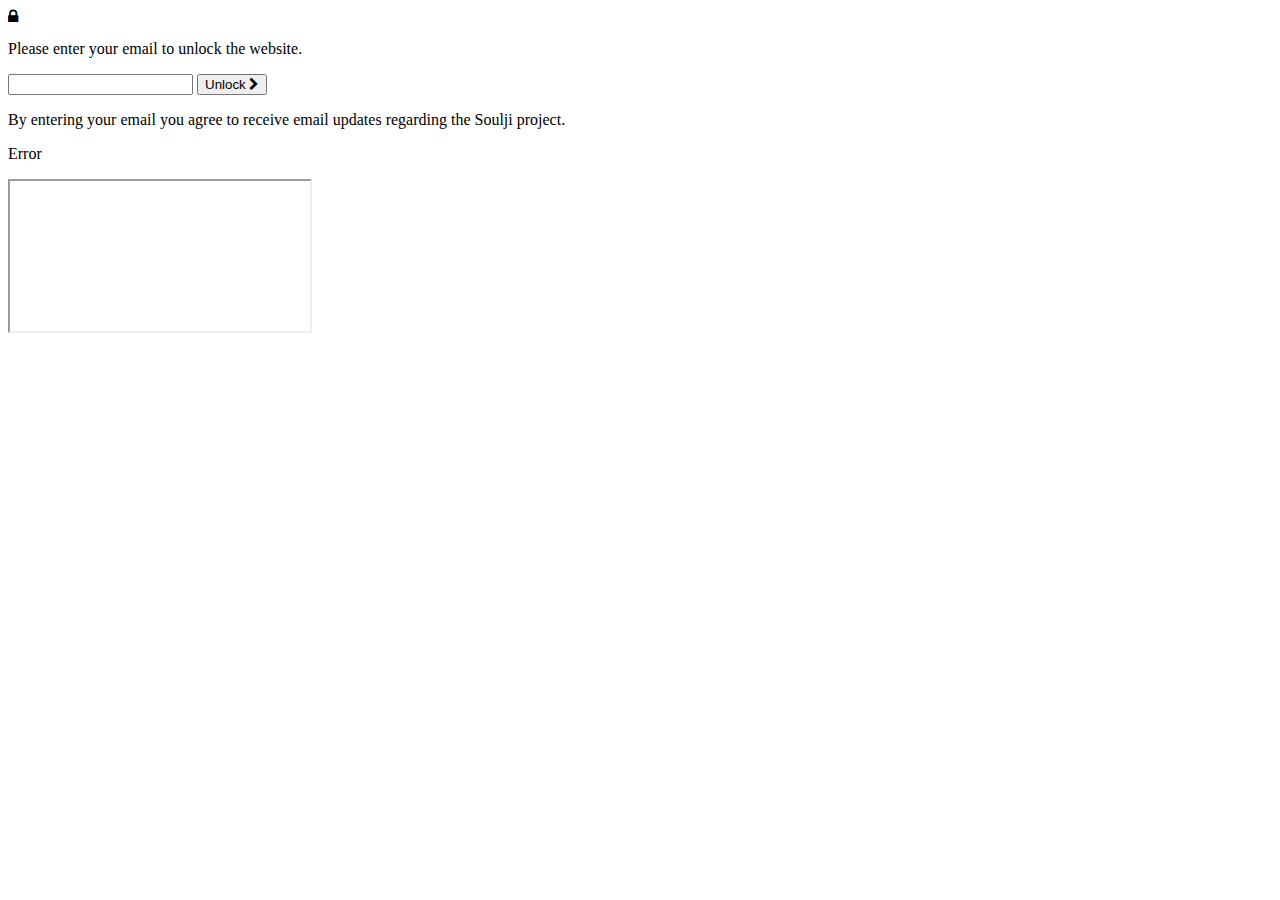
==== bin/index.html @ a635c783 "V1.0" ====
<html>
	<head>
		<title>You shouldn't be here</title>
		<link rel="shortcut icon" href="/favicon.ico" type="image/x-icon">
		<link rel="icon" href="/favicon.ico" type="image/x-icon">
		<link rel="stylesheet" href="/css/style.css">
		<meta http-equiv="Content-Type" content="text/html; charset=utf-8" />    
    	<script type="text/javascript" src="https://cdnjs.cloudflare.com/ajax/libs/jquery/3.2.1/jquery.min.js"></script>
		<link href="https://maxcdn.bootstrapcdn.com/font-awesome/4.7.0/css/font-awesome.min.css" rel="stylesheet">
		<script type="text/javascript" src="/js/app.js"></script>
		<script type="text/javascript" src="/js/main.js"></script>
	</head>
	<body>
		<div class="background-image"></div>
		<div class="loading">
			<div class="loader"></div>
		</div>
		<div class="center-content">
			<p class="lock"><i class="fa fa-lock" aria-hidden="true"></i></p>
			<p class="lock-info">Please enter your email to unlock the website.</p>
			<input type="email" id="txt-email"> <button id="unlock">Unlock <i class="fa fa-chevron-right" aria-hidden="true"></i></button>
			<p class="email-info">By entering your email you agree to receive email updates regarding the Soulji project.</p>
			<p class="error">Error</p>
		</div>
		<iframe id="no-target"></iframe>
	</body>
</html>
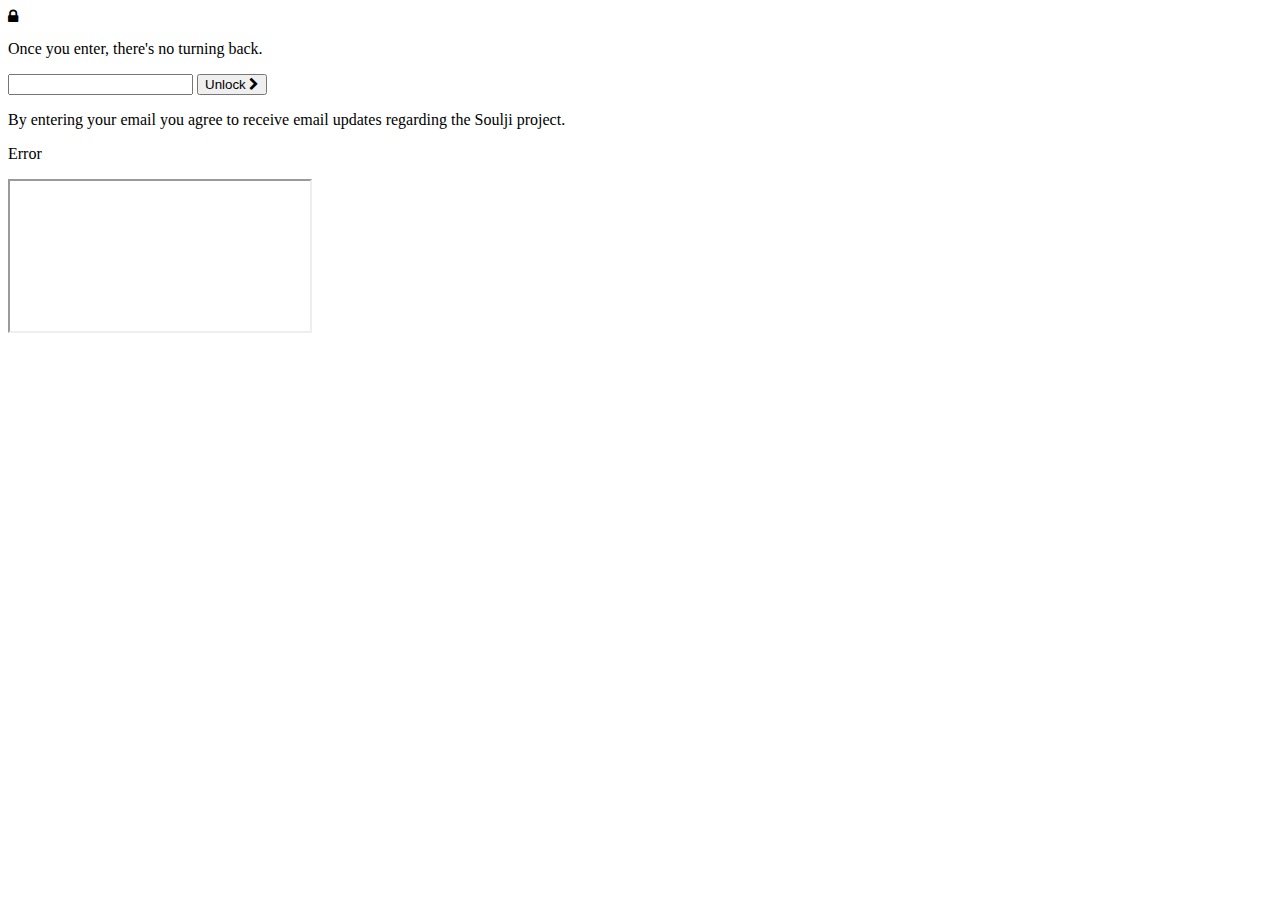
==== commit 0059d8c1: "Lock Screen update" ====
--- a/bin/index.html
+++ b/bin/index.html
@@ -3,6 +3,7 @@
 		<title>You shouldn't be here</title>
 		<link rel="shortcut icon" href="/favicon.ico" type="image/x-icon">
 		<link rel="icon" href="/favicon.ico" type="image/x-icon">
+		<meta name="viewport" content="width=device-width, initial-scale=1.0">
 		<link rel="stylesheet" href="/css/style.css">
 		<meta http-equiv="Content-Type" content="text/html; charset=utf-8" />    
     	<script type="text/javascript" src="https://cdnjs.cloudflare.com/ajax/libs/jquery/3.2.1/jquery.min.js"></script>
@@ -17,7 +18,7 @@
 		</div>
 		<div class="center-content">
 			<p class="lock"><i class="fa fa-lock" aria-hidden="true"></i></p>
-			<p class="lock-info">Please enter your email to unlock the website.</p>
+			<p class="lock-info">Once you enter, there's no turning back.</p>
 			<input type="email" id="txt-email"> <button id="unlock">Unlock <i class="fa fa-chevron-right" aria-hidden="true"></i></button>
 			<p class="email-info">By entering your email you agree to receive email updates regarding the Soulji project.</p>
 			<p class="error">Error</p>
